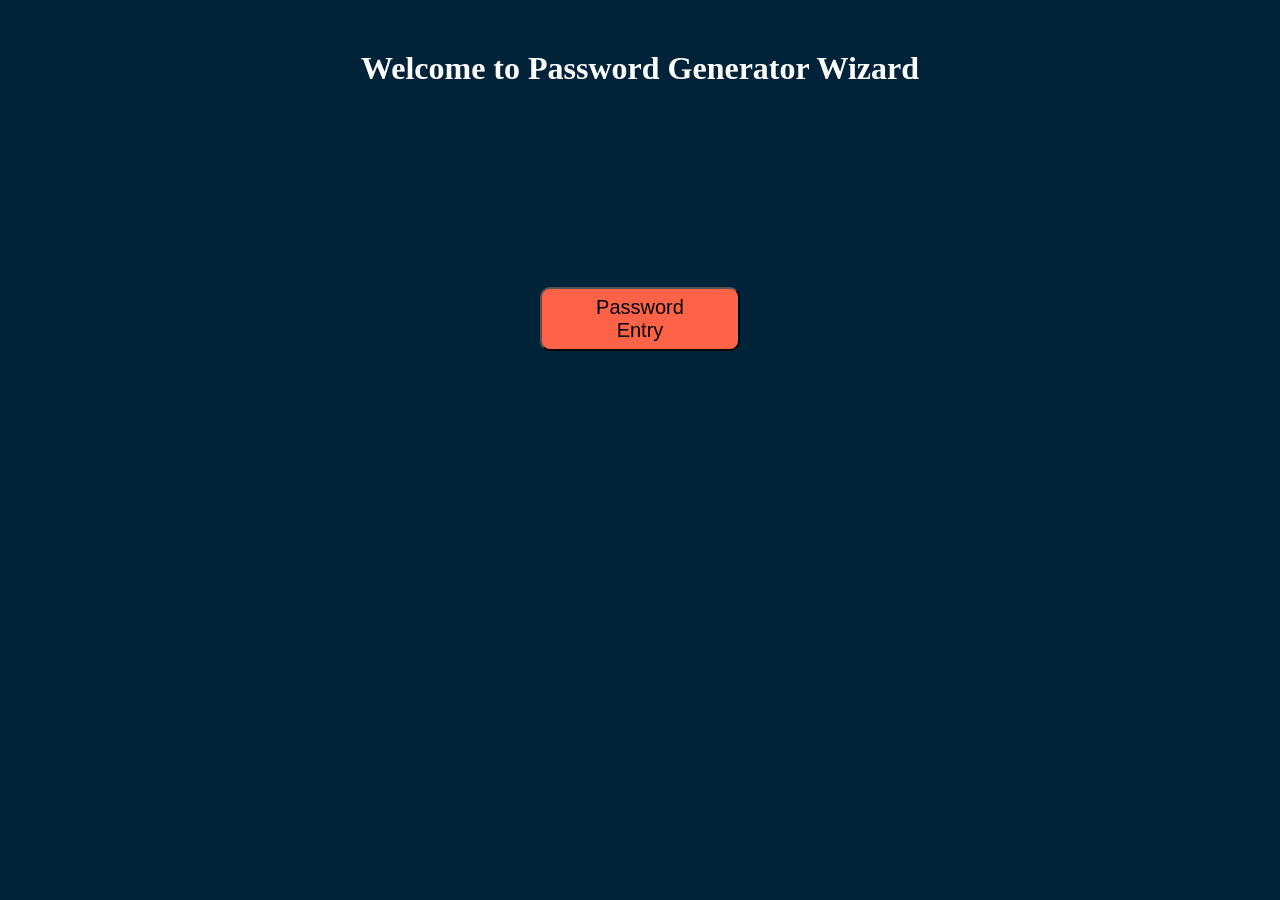
==== index.html @ 266b58e3 "first commit" ====
<!DOCTYPE html>
<html lang="en">
<head>
    <meta charset="UTF-8">
    <meta name="viewport" content="width=device-width, initial-scale=1.0">
    <title>Welcome to Password Wizard</title>
    <link rel="stylesheet" href="style.css">
</head>
<body>
    <h1 class="heading">Welcome to Password Generator Wizard</h1>
    <div class="container">
            
    </div>
    <a href="index.html"><button class="btn">Password Entry</button></a>
</body>
</html>
---- style.css ----
*{
    box-sizing: border-box;
    padding: 0;
    margin: 0;
    font-family: 'Times New Roman', Times, serif;
}

body{
    color: white;
    background-color: #002339;
}

.container{
    margin: 5%;
    width: 90%;
    max-width: 700px;
}


.display{
    display: flex;
    justify-content: space-between;
    align-items: center;
    color:#333;
    background: white;
    margin-top: 10%;
    margin-bottom: 10%;
    padding: 26px 20px;
    border-radius: 5px;
    width: 100%;
}

.container h2{
    font-weight: 500px;
    font-size: 45px;
    
}

.container h2 span {
    color: tomato;
    border-bottom: 4px solid tomato;
    padding-bottom: 7px;
}

.display img{
    width: 50px;
    cursor: pointer;
}

.display input{
    border: 0;
    outline: 0;
    font-size: 24px;
}

.container button img{
    width: 50px;
    margin-right: 5px;
}

.container button{
    border: 0;
    outline: 0;
    display: flex;
    justify-content: center;
    align-items: center;
    color: white;
    background: tomato;
    font-weight: 300;
    font-size: 20px;
    padding: 16px 26px;
    border-radius: 5px;
    cursor: pointer;
}

.button1{
    margin: 20px;
    margin-left: 70px;
}

.heading{
    text-align: center;
    margin-top: 50px;
}

.btn {
  width: 200px;
  font-size: 20px;
  font-family: 'Gill Sans', 'Gill Sans MT', Calibri, 'Trebuchet MS', sans-serif;
  height: 10px;
  margin: auto;
  margin-top: 200px;
  display: flex;
  justify-content: center;
  align-items: center;
  padding: 30px;
  background-color: tomato;  
  cursor: pointer;
  border-radius: 10px;
  transition: all ease-in-out 0.8s;
}

a, .btn{
    text-decoration: none;
}

.btn:hover {
  color: yellowgreen;

  background-color: #f5f5f5;
}

/* .container h1{
    text-align: center;
    padding: 50px 50px;
    margin: 0 50px;
    max-width: 1200px;

} */
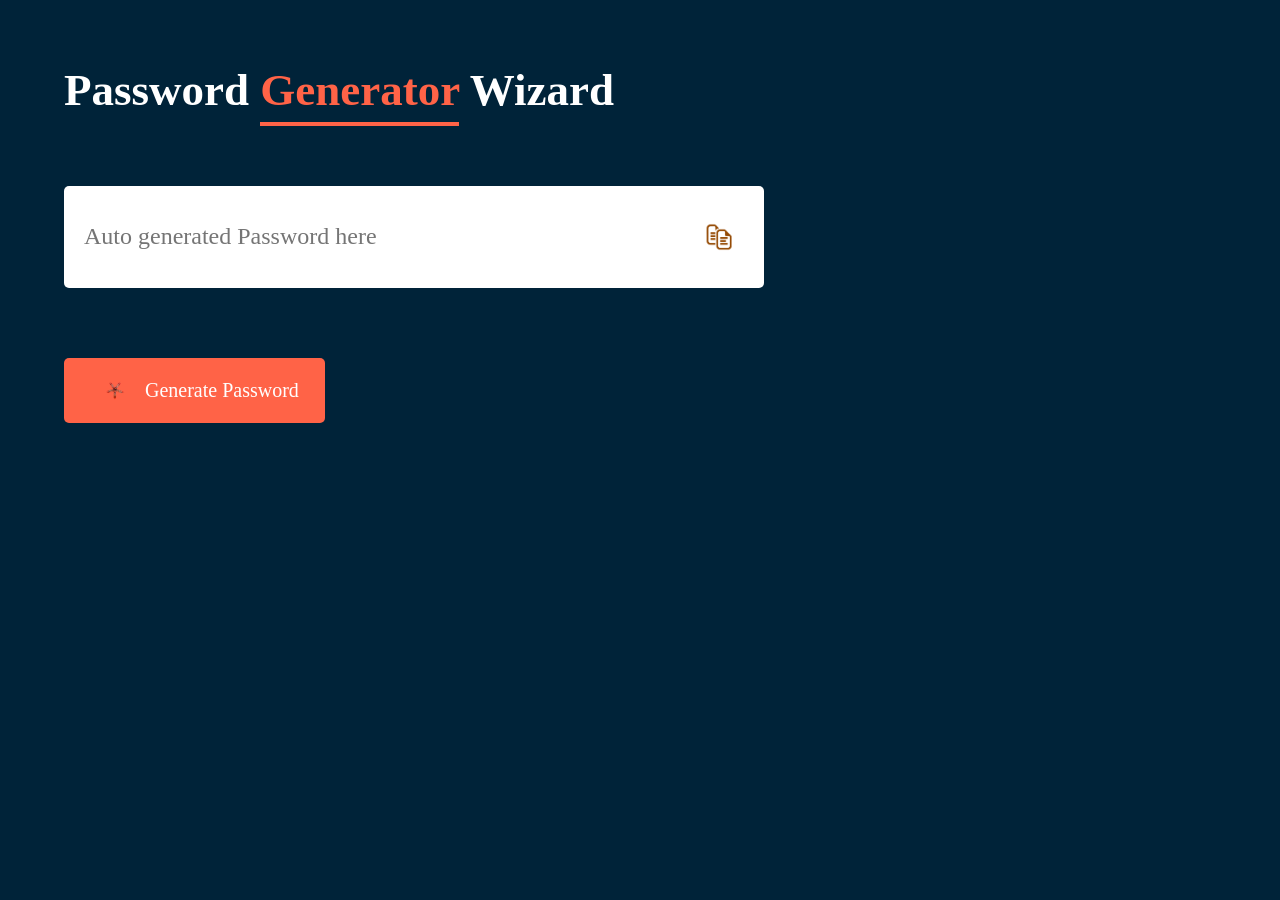
==== commit 1c00819d: "password gen wizards" ====
--- a/index.html
+++ b/index.html
@@ -3,14 +3,22 @@
 <head>
     <meta charset="UTF-8">
     <meta name="viewport" content="width=device-width, initial-scale=1.0">
-    <title>Welcome to Password Wizard</title>
+    <title>PASSWORD GENERATOR MANAGEMENT</title>
     <link rel="stylesheet" href="style.css">
 </head>
 <body>
-    <h1 class="heading">Welcome to Password Generator Wizard</h1>
     <div class="container">
-            
+        <h2>Password <span>Generator</span> Wizard</h2>
+        <div class="display">
+            <input type="text" id="password" placeholder="Auto generated Password here">
+            <img src="images/copy.png" onclick="copyTextToClipboard">
+        </div>
+        <button onclick="createPassword()"><img src="images/icon.png" alt="Icon">Generate Password</button>
+    <!-- <a href="/frontend/index.html"><button class="button1">Go Home</button></a> -->
     </div>
-    <a href="index.html"><button class="btn">Password Entry</button></a>
+
+
+
+    <script src="life.js"></script>
 </body>
 </html>
